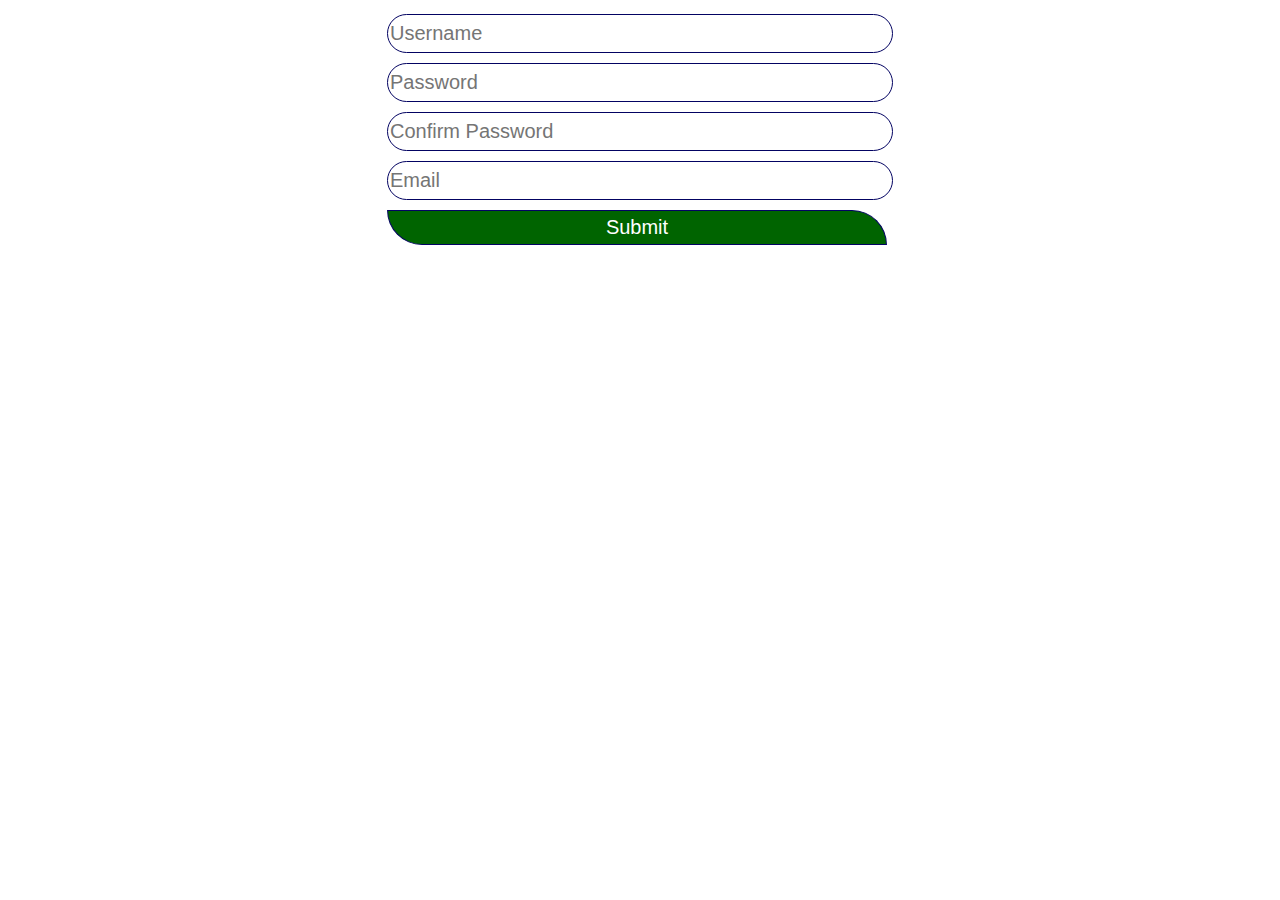
==== form validation/index.html @ 55c017b1 "a basic signup form with validations" ====
<!DOCTYPE html>
<html lang="en">
<head>
    <meta charset="UTF-8">
    <meta name="viewport" content="width=device-width, initial-scale=1.0">
    <title>Form Validation</title>
    <link rel="stylesheet" href="./style.css">
</head>
<body>
    <form action="#" autocomplete="off" onsubmit="return validation()">
        <table  align="center">
            <tr><td><input type="text" id="user" placeholder="Username">
                <br><span id="userr"></span></td></tr>
            <tr><td><input type="text" id="pass" placeholder="Password">
                <br><span id="passs"></span></td></tr>
            <tr><td><input type="text" id="conpass" placeholder="Confirm Password">
                <br><span id="conpasss"></span></td></tr>
            <tr><td><input type="" id="email" placeholder="Email">
                <br><span id="emaill"></span></td></tr>
             <tr><td><input type="submit" id="btn" placeholder="Submit"></td></tr>
        </table>
    </form>

    <script src="./index.js"></script>
</body>
</html>
---- form validation/style.css ----
input{
    margin: 3px;
    width: 500px;
    height: 35px;
    font-size: 20px;
    color: rgb(3, 3, 98);
    border-radius: 20px;
    border: 1.5px solid rgb(3, 3, 98);
}

#btn{
    width: 500px;
    height: 35px;
    font-size: 20px;
    background-color: darkgreen;
    color: white;
    border-radius: 0px 50px;
}
#btn:hover{
    background-color: rgb(3, 3, 98);
}
span{
    color: red;
    
}
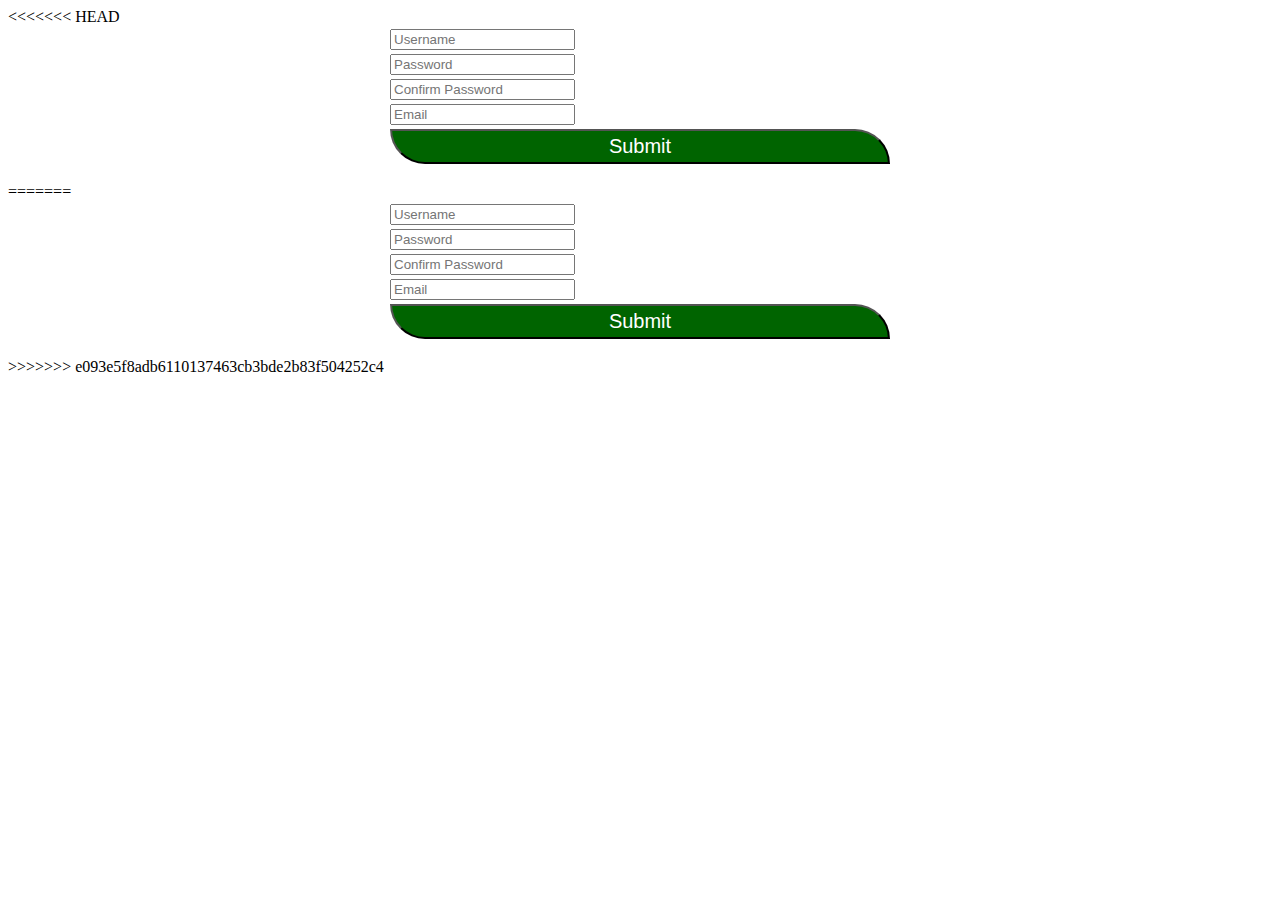
==== commit 8d5bfc48: "updated form validation" ====
--- a/form validation/index.html
+++ b/form validation/index.html
@@ -1,26 +1,54 @@
-<!DOCTYPE html>
-<html lang="en">
-<head>
-    <meta charset="UTF-8">
-    <meta name="viewport" content="width=device-width, initial-scale=1.0">
-    <title>Form Validation</title>
-    <link rel="stylesheet" href="./style.css">
-</head>
-<body>
-    <form action="#" autocomplete="off" onsubmit="return validation()">
-        <table  align="center">
-            <tr><td><input type="text" id="user" placeholder="Username">
-                <br><span id="userr"></span></td></tr>
-            <tr><td><input type="text" id="pass" placeholder="Password">
-                <br><span id="passs"></span></td></tr>
-            <tr><td><input type="text" id="conpass" placeholder="Confirm Password">
-                <br><span id="conpasss"></span></td></tr>
-            <tr><td><input type="" id="email" placeholder="Email">
-                <br><span id="emaill"></span></td></tr>
-             <tr><td><input type="submit" id="btn" placeholder="Submit"></td></tr>
-        </table>
-    </form>
-
-    <script src="./index.js"></script>
-</body>
+<<<<<<< HEAD
+<!DOCTYPE html>
+<html lang="en">
+<head>
+    <meta charset="UTF-8">
+    <meta name="viewport" content="width=device-width, initial-scale=1.0">
+    <title>Form Validation</title>
+    <link rel="stylesheet" href="./style.css">
+</head>
+<body>
+    <form action="#" autocomplete="off" onsubmit="return validation()">
+        <table  align="center">
+            <tr><td><input type="text" id="user" placeholder="Username">
+                <br><span id="userr"></span></td></tr>
+            <tr><td><input type="text" id="pass" placeholder="Password">
+                <br><span id="passs"></span></td></tr>
+            <tr><td><input type="text" id="conpass" placeholder="Confirm Password">
+                <br><span id="conpasss"></span></td></tr>
+            <tr><td><input type="" id="email" placeholder="Email">
+                <br><span id="emaill"></span></td></tr>
+             <tr><td><input type="submit" id="btn" placeholder="Submit"></td></tr>
+        </table>
+    </form>
+
+    <script src="./index.js"></script>
+</body>
+=======
+<!DOCTYPE html>
+<html lang="en">
+<head>
+    <meta charset="UTF-8">
+    <meta name="viewport" content="width=device-width, initial-scale=1.0">
+    <title>Form Validation</title>
+    <link rel="stylesheet" href="./style.css">
+</head>
+<body>
+    <form action="#" autocomplete="off" onsubmit="return validation()">
+        <table  align="center">
+            <tr><td><input type="text" id="user" placeholder="Username">
+                <br><span id="userr"></span></td></tr>
+            <tr><td><input type="text" id="pass" placeholder="Password">
+                <br><span id="passs"></span></td></tr>
+            <tr><td><input type="text" id="conpass" placeholder="Confirm Password">
+                <br><span id="conpasss"></span></td></tr>
+            <tr><td><input type="" id="email" placeholder="Email">
+                <br><span id="emaill"></span></td></tr>
+             <tr><td><input type="submit" id="btn" placeholder="Submit"></td></tr>
+        </table>
+    </form>
+
+    <script src="./index.js"></script>
+</body>
+>>>>>>> e093e5f8adb6110137463cb3bde2b83f504252c4
 </html>--- a/form validation/style.css
+++ b/form validation/style.css
@@ -1,25 +1,52 @@
-input{
-    margin: 3px;
-    width: 500px;
-    height: 35px;
-    font-size: 20px;
-    color: rgb(3, 3, 98);
-    border-radius: 20px;
-    border: 1.5px solid rgb(3, 3, 98);
-}
-
-#btn{
-    width: 500px;
-    height: 35px;
-    font-size: 20px;
-    background-color: darkgreen;
-    color: white;
-    border-radius: 0px 50px;
-}
-#btn:hover{
-    background-color: rgb(3, 3, 98);
-}
-span{
-    color: red;
-    
+<<<<<<< HEAD
+input{
+    margin: 3px;
+    width: 500px;
+    height: 35px;
+    font-size: 20px;
+    color: rgb(3, 3, 98);
+    border-radius: 20px;
+    border: 1.5px solid rgb(3, 3, 98);
+}
+
+#btn{
+    width: 500px;
+    height: 35px;
+    font-size: 20px;
+    background-color: darkgreen;
+    color: white;
+    border-radius: 0px 50px;
+}
+#btn:hover{
+    background-color: rgb(3, 3, 98);
+}
+span{
+    color: red;
+    
+=======
+input{
+    margin: 3px;
+    width: 500px;
+    height: 35px;
+    font-size: 20px;
+    color: rgb(3, 3, 98);
+    border-radius: 20px;
+    border: 1.5px solid rgb(3, 3, 98);
+}
+
+#btn{
+    width: 500px;
+    height: 35px;
+    font-size: 20px;
+    background-color: darkgreen;
+    color: white;
+    border-radius: 0px 50px;
+}
+#btn:hover{
+    background-color: rgb(3, 3, 98);
+}
+span{
+    color: red;
+    
+>>>>>>> e093e5f8adb6110137463cb3bde2b83f504252c4
 }--- a/form validation/style.css
+++ b/form validation/style.css
@@ -1,25 +1,52 @@
-input{
-    margin: 3px;
-    width: 500px;
-    height: 35px;
-    font-size: 20px;
-    color: rgb(3, 3, 98);
-    border-radius: 20px;
-    border: 1.5px solid rgb(3, 3, 98);
-}
-
-#btn{
-    width: 500px;
-    height: 35px;
-    font-size: 20px;
-    background-color: darkgreen;
-    color: white;
-    border-radius: 0px 50px;
-}
-#btn:hover{
-    background-color: rgb(3, 3, 98);
-}
-span{
-    color: red;
-    
+<<<<<<< HEAD
+input{
+    margin: 3px;
+    width: 500px;
+    height: 35px;
+    font-size: 20px;
+    color: rgb(3, 3, 98);
+    border-radius: 20px;
+    border: 1.5px solid rgb(3, 3, 98);
+}
+
+#btn{
+    width: 500px;
+    height: 35px;
+    font-size: 20px;
+    background-color: darkgreen;
+    color: white;
+    border-radius: 0px 50px;
+}
+#btn:hover{
+    background-color: rgb(3, 3, 98);
+}
+span{
+    color: red;
+    
+=======
+input{
+    margin: 3px;
+    width: 500px;
+    height: 35px;
+    font-size: 20px;
+    color: rgb(3, 3, 98);
+    border-radius: 20px;
+    border: 1.5px solid rgb(3, 3, 98);
+}
+
+#btn{
+    width: 500px;
+    height: 35px;
+    font-size: 20px;
+    background-color: darkgreen;
+    color: white;
+    border-radius: 0px 50px;
+}
+#btn:hover{
+    background-color: rgb(3, 3, 98);
+}
+span{
+    color: red;
+    
+>>>>>>> e093e5f8adb6110137463cb3bde2b83f504252c4
 }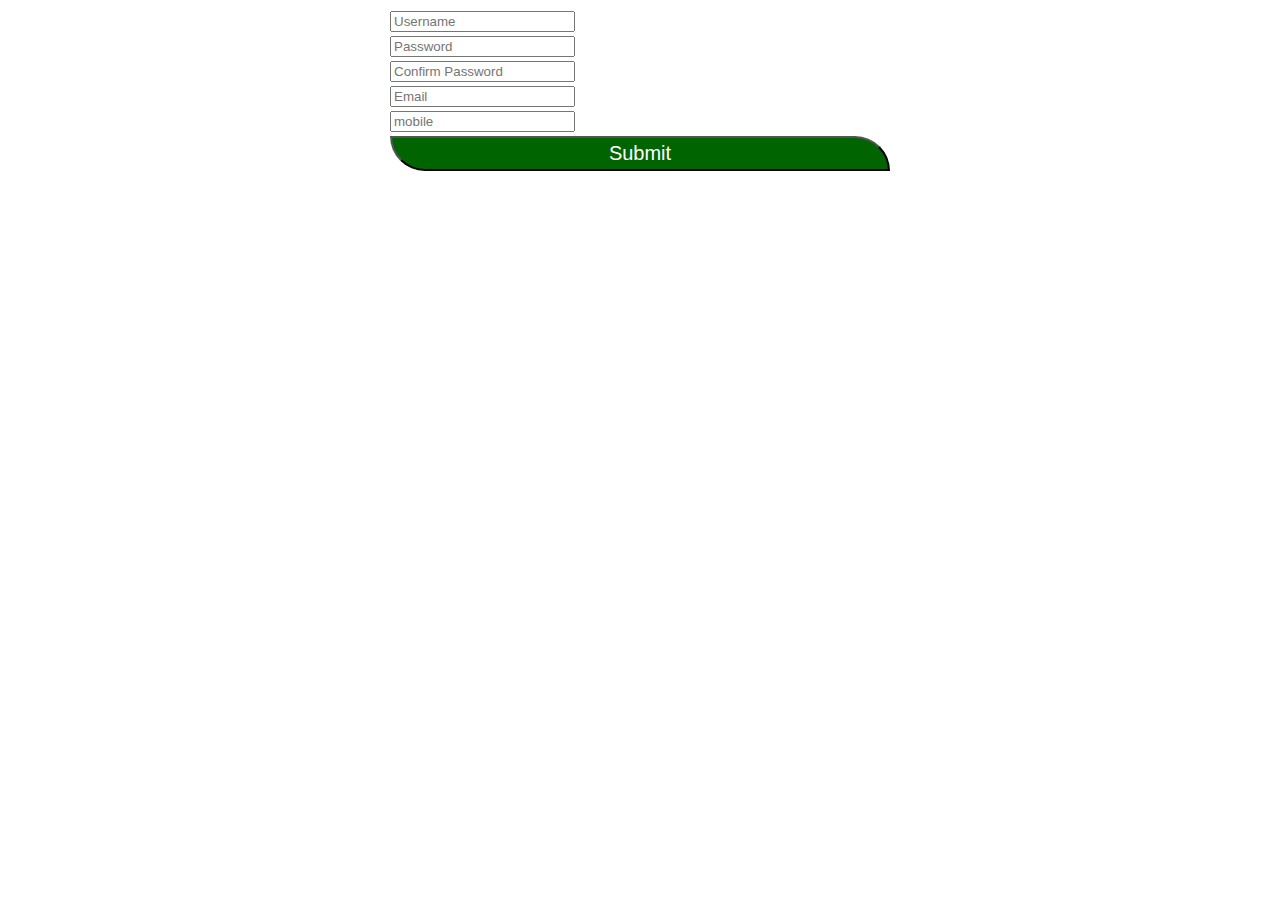
==== commit e85ff7d2: "modified" ====
--- a/form validation/index.html
+++ b/form validation/index.html
@@ -1,4 +1,3 @@
-<<<<<<< HEAD
 <!DOCTYPE html>
 <html lang="en">
 <head>
@@ -18,37 +17,12 @@
                 <br><span id="conpasss"></span></td></tr>
             <tr><td><input type="" id="email" placeholder="Email">
                 <br><span id="emaill"></span></td></tr>
+            <tr><td><input type="" id="mobile" placeholder="mobile">
+                <br><span id="mobilee"></span></td></tr>
              <tr><td><input type="submit" id="btn" placeholder="Submit"></td></tr>
         </table>
     </form>
 
-    <script src="./index.js"></script>
+    <script src="./bestPractices.js"></script>
 </body>
-=======
-<!DOCTYPE html>
-<html lang="en">
-<head>
-    <meta charset="UTF-8">
-    <meta name="viewport" content="width=device-width, initial-scale=1.0">
-    <title>Form Validation</title>
-    <link rel="stylesheet" href="./style.css">
-</head>
-<body>
-    <form action="#" autocomplete="off" onsubmit="return validation()">
-        <table  align="center">
-            <tr><td><input type="text" id="user" placeholder="Username">
-                <br><span id="userr"></span></td></tr>
-            <tr><td><input type="text" id="pass" placeholder="Password">
-                <br><span id="passs"></span></td></tr>
-            <tr><td><input type="text" id="conpass" placeholder="Confirm Password">
-                <br><span id="conpasss"></span></td></tr>
-            <tr><td><input type="" id="email" placeholder="Email">
-                <br><span id="emaill"></span></td></tr>
-             <tr><td><input type="submit" id="btn" placeholder="Submit"></td></tr>
-        </table>
-    </form>
-
-    <script src="./index.js"></script>
-</body>
->>>>>>> e093e5f8adb6110137463cb3bde2b83f504252c4
 </html>